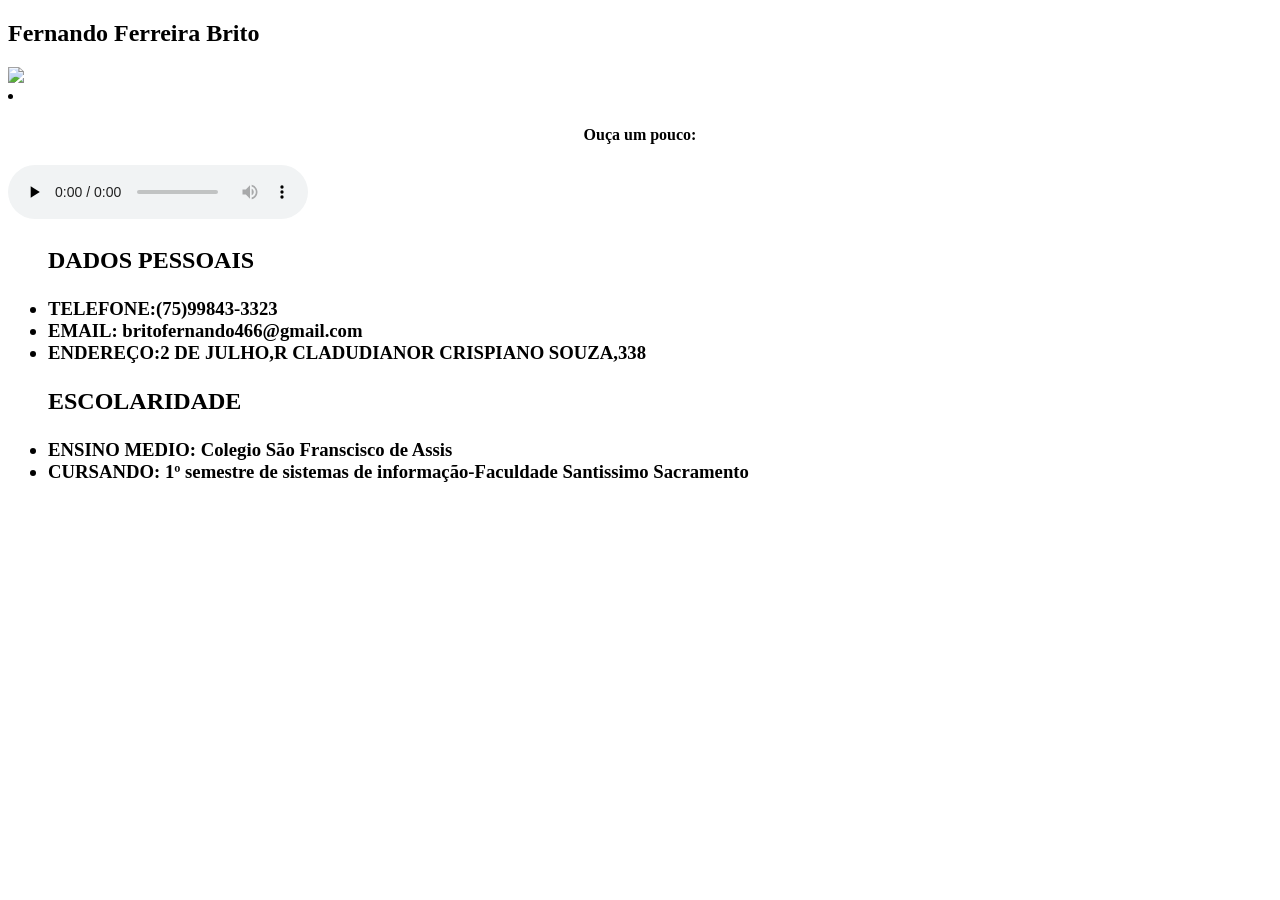
==== index.html @ 5778c6fe "Add files via upload" ====
<!DOCTYPE html>
<html lang="pt-br">
<head>
    <meta charset="UTF-8">
    <meta name="viewport" content="width=device-width, initial-scale=1.0">
    <title>Currículo</title>
    <link rel="stylesheet" href="IMG/css/style.css">
</head>
<body style="background-image: url('IMG/p.jpg');" class="imagem-full">

    <div class"container">
        <div>
        <div class="row">
            <div class="col-12">
         <section>
      
    <h2>Fernando Ferreira Brito</h2>
    
<img class="foto-perfil" src="IMG/pf.jpeg">
<li>
    <h4 style="text-align: center;">Ouça um pouco:</h4>
</li>
<audio controls loop preload="none" class="audio-player"
    <source src="IMG/Samurai-Jack-Theme-Song.mp3" type="audio/mpeg"
</audio>

</section> 
</div>  
  </div>

    </section>
    <section
    <ul>
        <h2>
        <ul>DADOS PESSOAIS</ul>
          </h2>
        <ul>
        <h3>
        <li>TELEFONE:(75)99843-3323</li> 
        <li> EMAIL: britofernando466@gmail.com</li>
        <li>ENDEREÇO:2 DE JULHO,R CLADUDIANOR CRISPIANO SOUZA,338  </li>
      </h3>
        </ul>
    </ul>
</section>
</div>
</div>
    <section>
    <section>
        <h2>
        <ul>ESCOLARIDADE</ul>
        </h2>
    <ul>
        <h3>
        <li>ENSINO MEDIO: Colegio São Franscisco de Assis</li> 
        <li>
        CURSANDO: 1º semestre de sistemas de informação-Faculdade Santissimo Sacramento
        </li>
        </h3>
    </ul>
    </section>
</body>
</html>
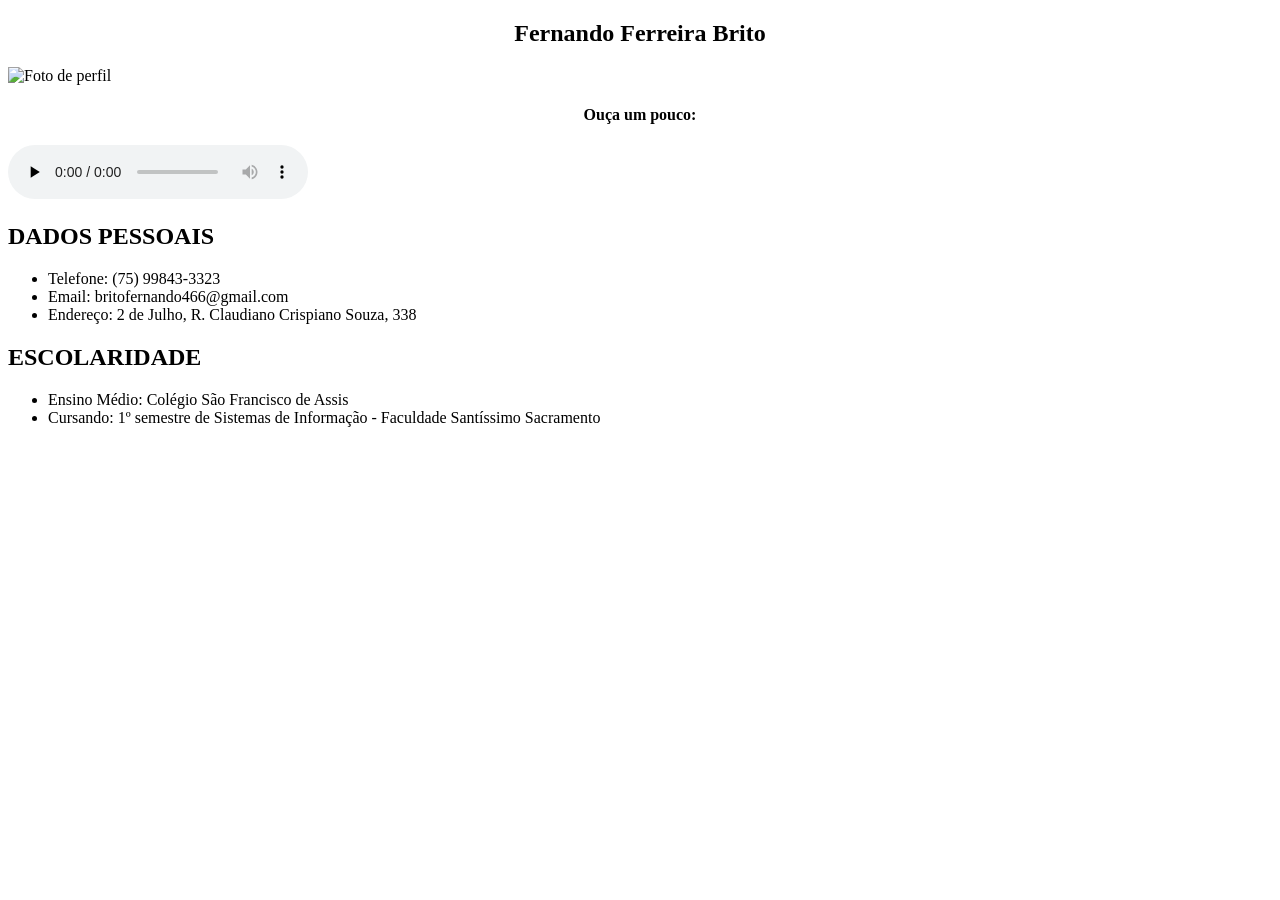
==== commit a1645e5c: "Add files via upload" ====
--- a/index.html
+++ b/index.html
@@ -6,58 +6,39 @@
     <title>Currículo</title>
     <link rel="stylesheet" href="IMG/css/style.css">
 </head>
-<body style="background-image: url('IMG/p.jpg');" class="imagem-full">
 
-    <div class"container">
-        <div>
-        <div class="row">
-            <div class="col-12">
-         <section>
-      
-    <h2>Fernando Ferreira Brito</h2>
-    
-<img class="foto-perfil" src="IMG/pf.jpeg">
-<li>
-    <h4 style="text-align: center;">Ouça um pouco:</h4>
-</li>
-<audio controls loop preload="none" class="audio-player"
-    <source src="IMG/Samurai-Jack-Theme-Song.mp3" type="audio/mpeg"
-</audio>
+<body class="banana">
 
-</section> 
-</div>  
-  </div>
+    <section>
+        <h2 style="text-align: center;">Fernando Ferreira Brito</h2>
 
+        <!-- FOTO CORRIGIDA -->
+        <img src="IMG/pf.jpeg" class="opa" alt="Foto de perfil">
+
+        <h4 style="text-align: center;">Ouça um pouco:</h4>
+
+        <!-- AUDIO CORRIGIDO -->
+        <audio controls loop preload="none" class="audio-player">
+            <source src="IMG/Samurai-Jack-Theme-Song.mp3" type="audio/mpeg">
+        </audio>
     </section>
-    <section
-    <ul>
-        <h2>
-        <ul>DADOS PESSOAIS</ul>
-          </h2>
+
+    <section>
+        <h2>DADOS PESSOAIS</h2>
         <ul>
-        <h3>
-        <li>TELEFONE:(75)99843-3323</li> 
-        <li> EMAIL: britofernando466@gmail.com</li>
-        <li>ENDEREÇO:2 DE JULHO,R CLADUDIANOR CRISPIANO SOUZA,338  </li>
-      </h3>
+            <li>Telefone: (75) 99843-3323</li> 
+            <li>Email: britofernando466@gmail.com</li>
+            <li>Endereço: 2 de Julho, R. Claudiano Crispiano Souza, 338</li>
         </ul>
-    </ul>
-</section>
-</div>
-</div>
+    </section>
+
     <section>
-    <section>
-        <h2>
-        <ul>ESCOLARIDADE</ul>
-        </h2>
-    <ul>
-        <h3>
-        <li>ENSINO MEDIO: Colegio São Franscisco de Assis</li> 
-        <li>
-        CURSANDO: 1º semestre de sistemas de informação-Faculdade Santissimo Sacramento
-        </li>
-        </h3>
-    </ul>
+        <h2>ESCOLARIDADE</h2>
+        <ul>
+            <li>Ensino Médio: Colégio São Francisco de Assis</li> 
+            <li>Cursando: 1º semestre de Sistemas de Informação - Faculdade Santíssimo Sacramento</li>
+        </ul>
     </section>
+
 </body>
 </html>
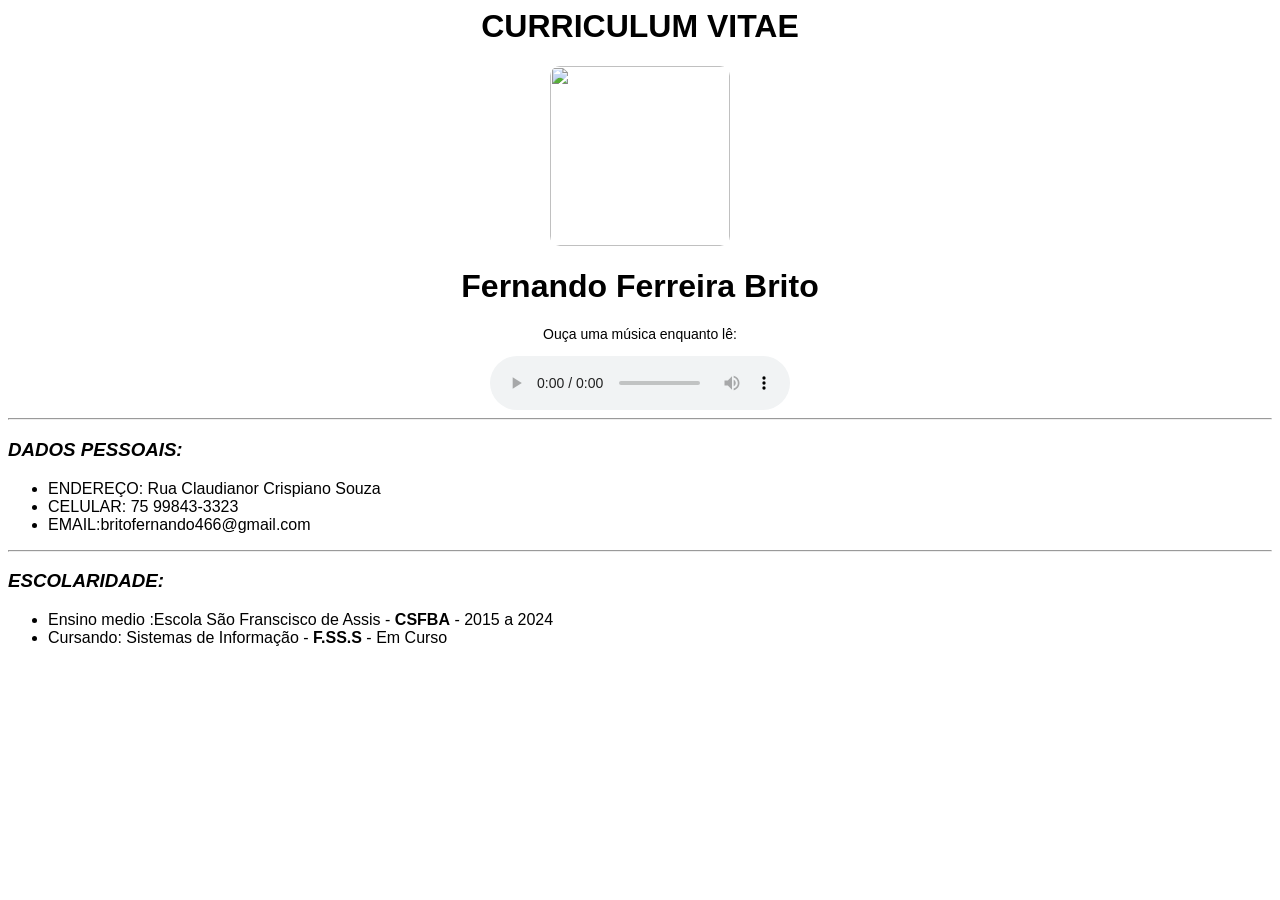
==== commit 19bef988: "Add files via upload" ====
--- a/index.html
+++ b/index.html
@@ -1,44 +1,95 @@
- <!DOCTYPE html>
-<html lang="pt-br">
-<head>
-    <meta charset="UTF-8">
-    <meta name="viewport" content="width=device-width, initial-scale=1.0">
-    <title>Currículo</title>
-    <link rel="stylesheet" href="IMG/css/style.css">
-</head>
+<HTML>
 
-<body class="banana">
+<HEAD>
+<TITLE>CURRICULO DE FERNANDO</TITLE>
+</HEAD>
 
-    <section>
-        <h2 style="text-align: center;">Fernando Ferreira Brito</h2>
+<STYLE>
+BODY {
+BACKGROUND-IMAGE:URL(IMG/p.jpg);
+BACKGROUND-SIZE:COVER;
+}
+</STYLE>
 
-        <!-- FOTO CORRIGIDA -->
-        <img src="IMG/pf.jpeg" class="opa" alt="Foto de perfil">
+<style>
+  img {
+    width: 180px;
+    border-radius: 10px;
+  }
+</style>
 
-        <h4 style="text-align: center;">Ouça um pouco:</h4>
+<style>
+body {
+font-family:tahoma, sans-serif;
+color:black;
+}
+</style>
 
-        <!-- AUDIO CORRIGIDO -->
-        <audio controls loop preload="none" class="audio-player">
-            <source src="IMG/Samurai-Jack-Theme-Song.mp3" type="audio/mpeg">
-        </audio>
-    </section>
 
-    <section>
-        <h2>DADOS PESSOAIS</h2>
-        <ul>
-            <li>Telefone: (75) 99843-3323</li> 
-            <li>Email: britofernando466@gmail.com</li>
-            <li>Endereço: 2 de Julho, R. Claudiano Crispiano Souza, 338</li>
-        </ul>
-    </section>
+<H1 ALIGN=CENTER>CURRICULUM VITAE</H1>
+<CENTER><IMG SRC="IMG/pf.jpeg"></CENTER>
 
-    <section>
-        <h2>ESCOLARIDADE</h2>
-        <ul>
-            <li>Ensino Médio: Colégio São Francisco de Assis</li> 
-            <li>Cursando: 1º semestre de Sistemas de Informação - Faculdade Santíssimo Sacramento</li>
-        </ul>
-    </section>
+<style>
+body {
+color: black
+animation: aparecer 5s ease-in-out;
+}
+
+@keyframes aparecer {
+from {
+opacity: 0;
+transform: translateY(-20px);
+}
+to {
+opacity: 1;
+transform: translateY(0);
+}
+}
+</style>
+
+<h1 style="color:#000000;" align="center">Fernando Ferreira Brito</h1>
+<div style="margin-top: 20px; text-align: center;">
+    <p style="color: #000000; font-family: sans-serif; font-size: 14px;">Ouça uma música enquanto lê:</p>
+    <audio controls>
+        <source src="IMG/samurai.mp3" type="audio/mpeg">
+    </audio>
+</div>
+
+<hR>
+
+<style>
+a {
+  color: #000000;
+  text-decoration: none;
+  font-weight: bold;
+}
+
+a:hover {
+  text-decoration: underline;
+  color:#000000;
+}
+</style
+
+
+
+
+<hr>
+<h3><i>DADOS PESSOAIS:</i></h3>
+<ul>
+<li>ENDEREÇO: Rua Claudianor Crispiano Souza
+<li>CELULAR: 75 99843-3323
+<li>EMAIL:britofernando466@gmail.com
+</ul>
+
+
+<hr>
+<h3><i>ESCOLARIDADE:</i></h3>
+<ul>
+<li>Ensino medio :Escola São Franscisco de Assis - <a href="https://csfba.com.br/app/">CSFBA</a> - 2015 a 2024
+<li>Cursando: Sistemas de Informação - <a href="http://fsssacramento.br/">F.SS.S</a> - Em Curso
+</ul>
+
+
 
 </body>
 </html>
